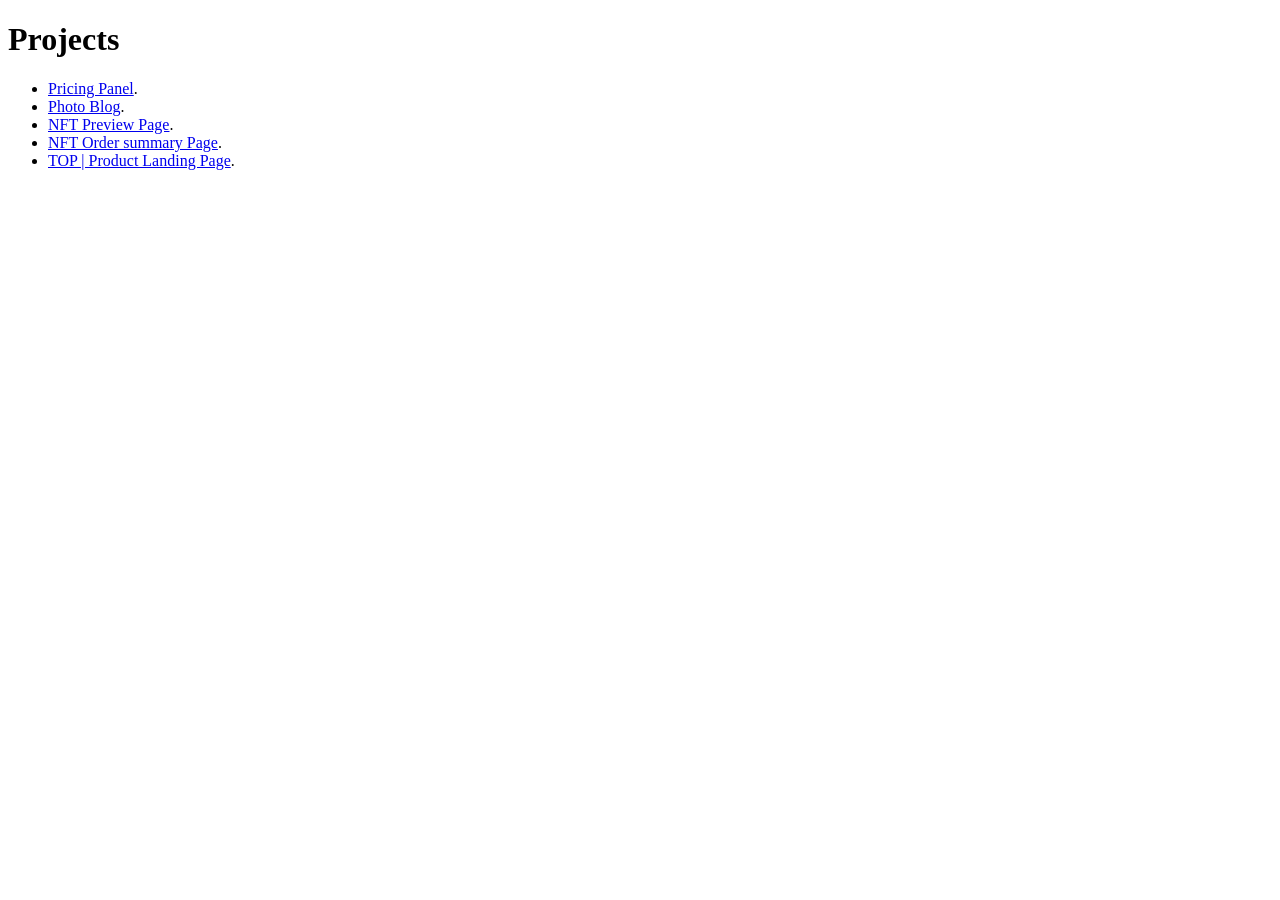
==== index.html @ 23f89abd "Updated links with latest project" ====
<!DOCTYPE html>
<html lang="en">
<head>
    <meta charset="UTF-8">
    <meta http-equiv="X-UA-Compatible" content="IE=edge">
    <meta name="viewport" content="width=device-width, initial-scale=1.0">
    <title>Main Page</title>
</head>
<body>

    <h1>Projects</h1>

    <ul>
        <li><a href="/UdemyCourseWebDev/PriceTable/PricingPanel/OwnEffort/index.html">Pricing Panel</a>.</li>
        <li><a href="/UdemyCourseWebDev/PhotoBlog/index.html">Photo Blog</a>.</li>
        <li><a href="/UdemyCourseWebDev/FrontEndMentor/NFTPreviewCard/index.html">NFT Preview Page</a>.</li>
        <li><a href="/UdemyCourseWebDev/FrontEndMentor/OrderSummaryComponent/index.html">NFT Order summary Page</a>.</li>
        <li><a href="/Odin/ProjectLandingPage/index.html">TOP | Product Landing Page</a>.</li>
    </ul>
    
</body>
</html>
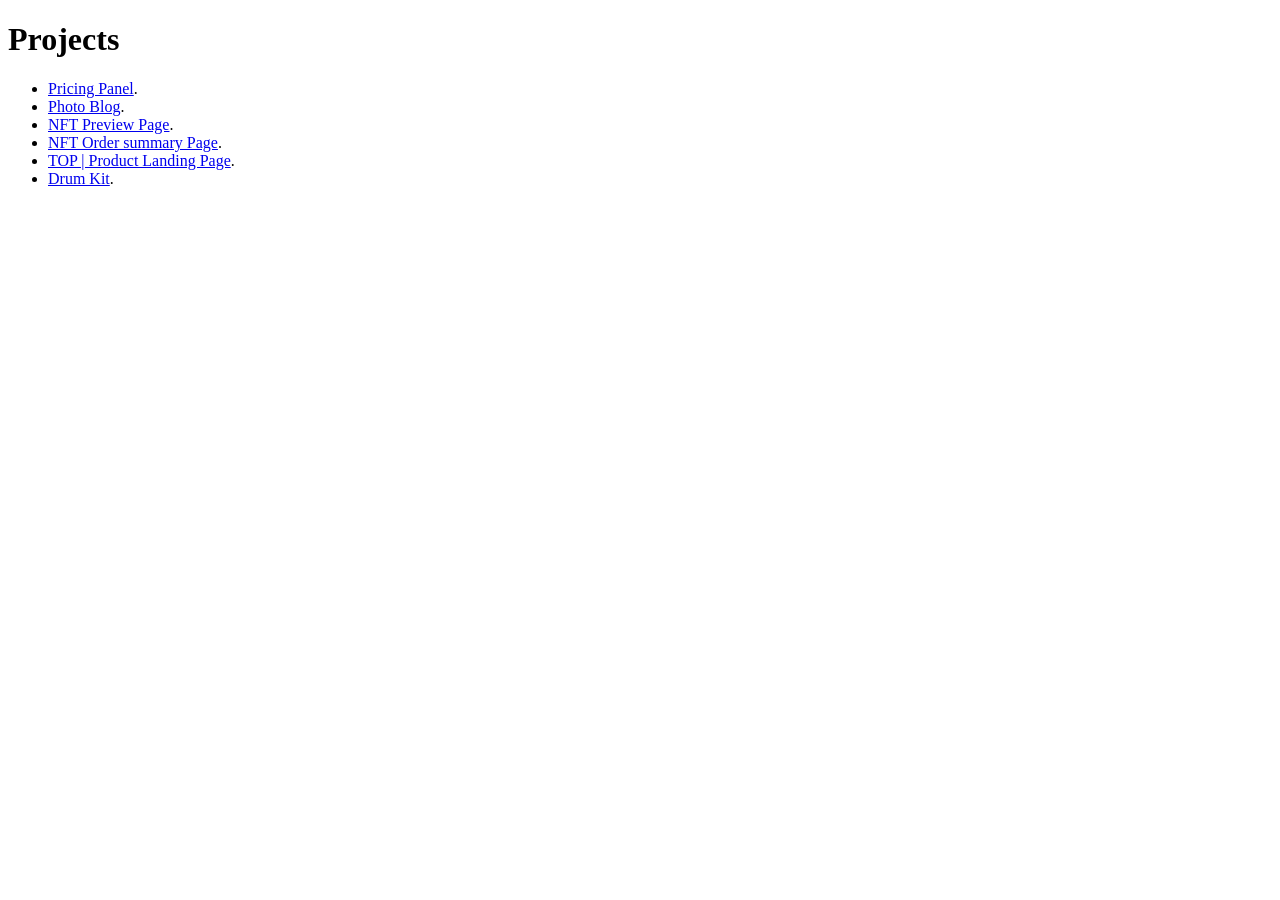
==== commit 681360bc: "Added Drum Kit project" ====
--- a/index.html
+++ b/index.html
@@ -16,6 +16,7 @@
         <li><a href="/UdemyCourseWebDev/FrontEndMentor/NFTPreviewCard/index.html">NFT Preview Page</a>.</li>
         <li><a href="/UdemyCourseWebDev/FrontEndMentor/OrderSummaryComponent/index.html">NFT Order summary Page</a>.</li>
         <li><a href="/Odin/ProjectLandingPage/index.html">TOP | Product Landing Page</a>.</li>
+        <li><a href="../JavaScript30/01 - JavaScript Drum Kit/index-START.html">Drum Kit</a>.</li>
     </ul>
     
 </body>
